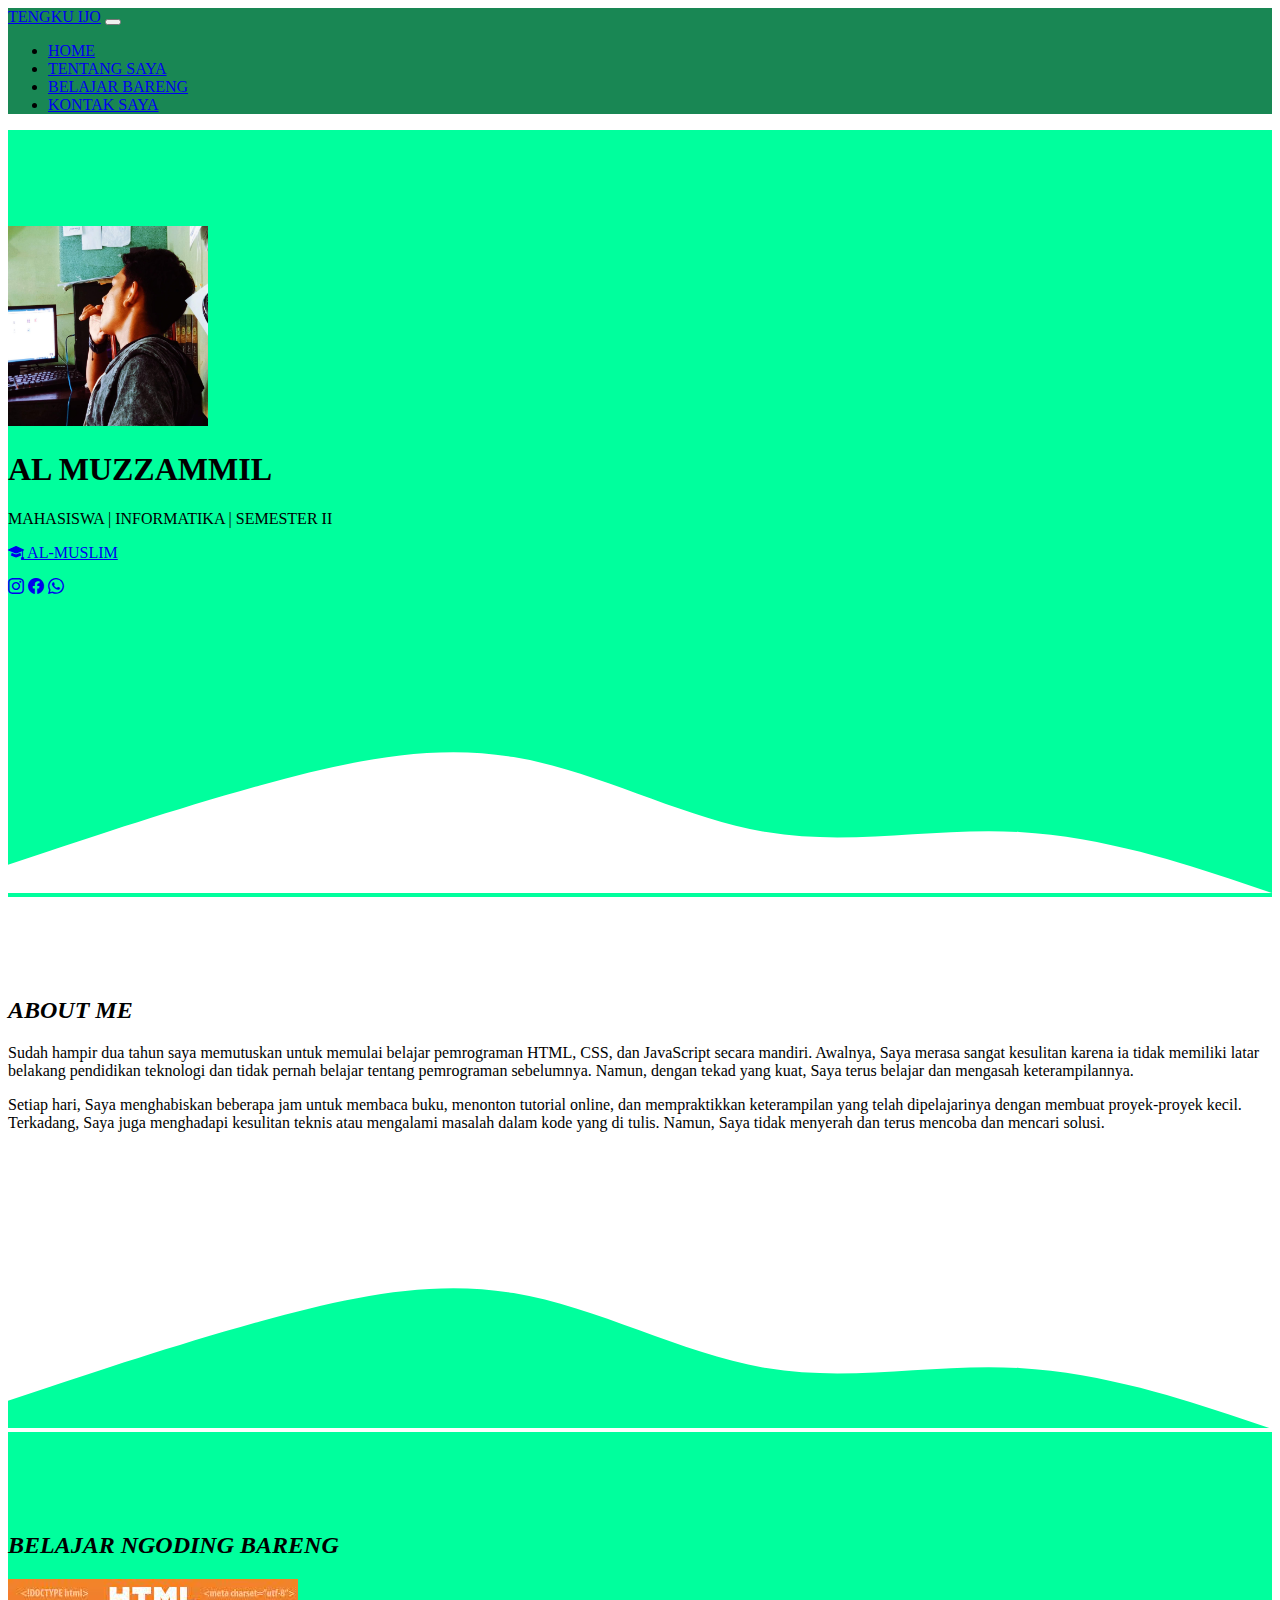
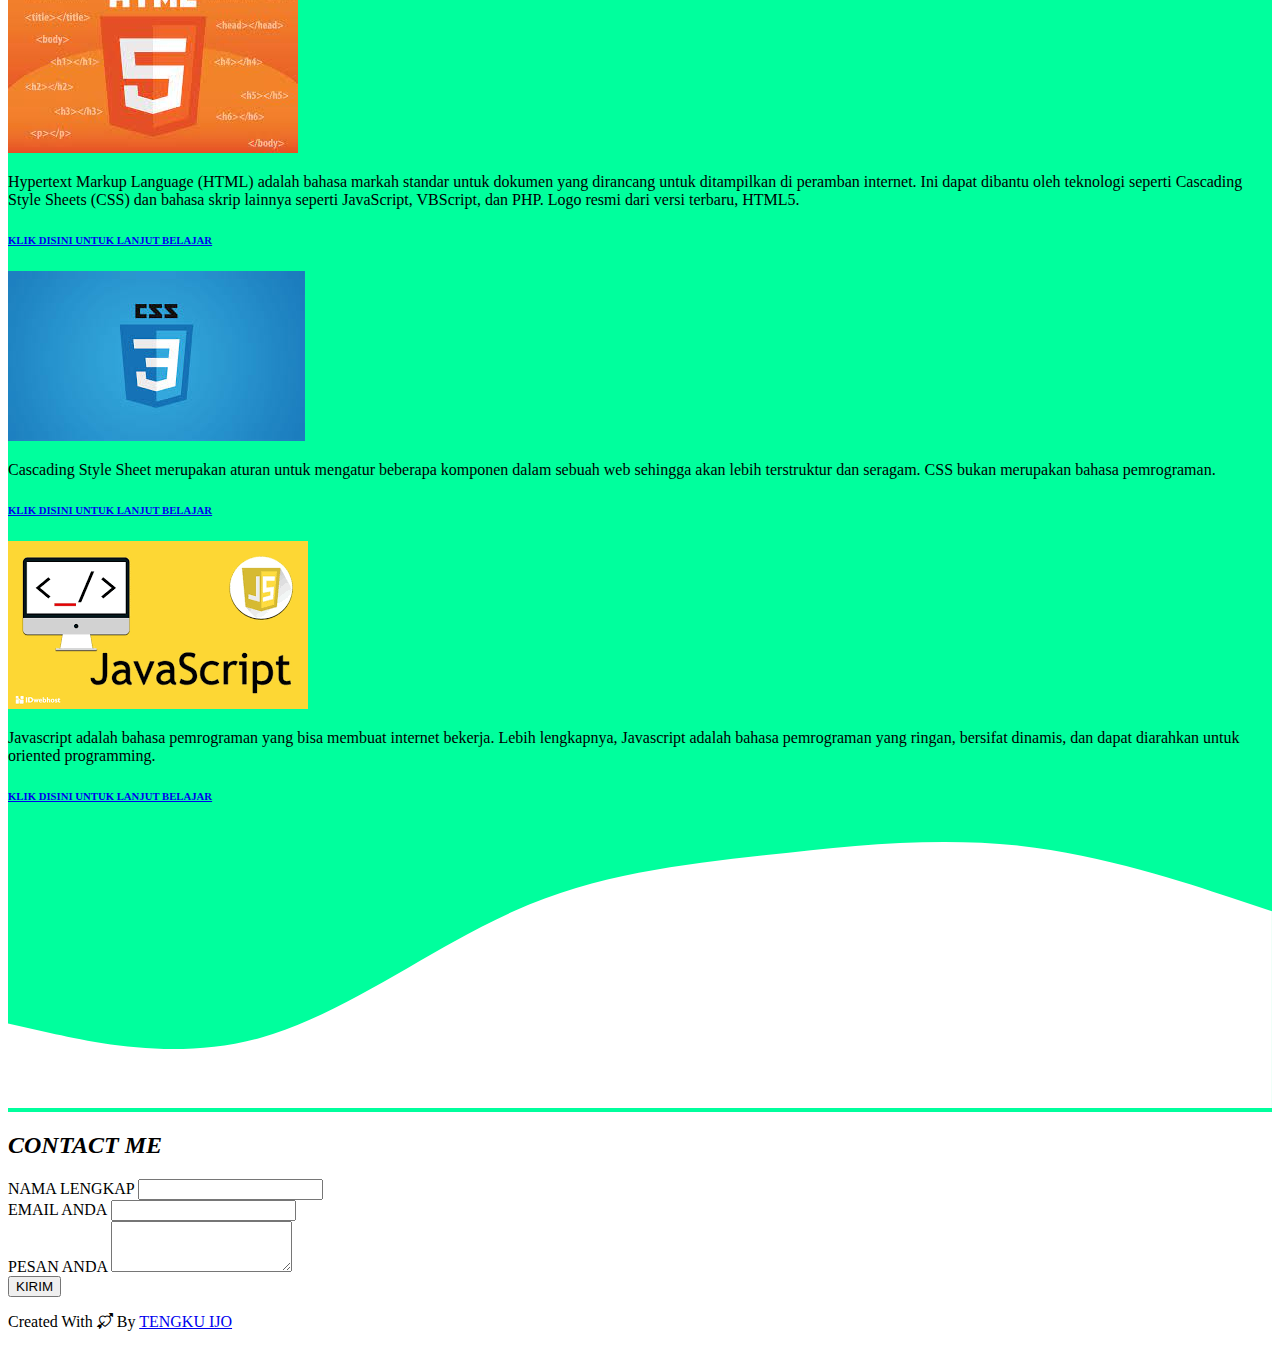
==== index.html @ af274d0b "ubah name file" ====
<!DOCTYPE html>
<html lang="en">
  <head>
    <!-- Required meta tags -->
    <meta charset="utf-8" />
    <meta name="viewport" content="width=device-width, initial-scale=1" />

    <!-- Bootstrap CSS -->
    <link
      href="https://cdn.jsdelivr.net/npm/bootstrap@5.1.3/dist/css/bootstrap.min.css"
      rel="stylesheet"
      integrity="sha384-1BmE4kWBq78iYhFldvKuhfTAU6auU8tT94WrHftjDbrCEXSU1oBoqyl2QvZ6jIW3"
      crossorigin="anonymous"
    />

    <!-- BOOSTRAP ICON -->
    <link rel="stylesheet" href="https://cdn.jsdelivr.net/npm/bootstrap-icons@1.10.3/font/bootstrap-icons.css">

    <!-- MY CSS -->
    <link rel="stylesheet" href="style.css" />

    <title>PORTOFOLIO | ALMUZZAMMIL</title>
  </head>

  <body id="home">

    <!-- NAVBAR STAR -->
    <nav
      class="navbar navbar-expand-lg navbar-dark shadow-sm fixed-top"
      style="background-color: #198754"
    >
      <div class="container">
        <a class="navbar-brand font-monospace fw-bold" href="#">TENGKU IJO</a>
        <button
          class="navbar-toggler"
          type="button"
          data-bs-toggle="collapse"
          data-bs-target="#navbarNav"
          aria-controls="navbarNav"
          aria-expanded="false"
          aria-label="Toggle navigation"
        >
          <span class="navbar-toggler-icon"></span>
        </button>
        <div class="collapse navbar-collapse" id="navbarNav">
          <ul class="navbar-nav ms-auto">
            <li class="nav-item">
              <a class="nav-link active fw-bold" aria-current="page" href="#home">HOME</a>
            </li>
            <li class="nav-item">
              <a class="nav-link active fw-bold" href="#about">TENTANG SAYA</a>
            </li>
            <li class="nav-item">
              <a class="nav-link active fw-bold" href="#project">BELAJAR BARENG</a>
            </li>
            <li class="nav-item">
              <a class="nav-link active fw-bold" href="#contact">KONTAK SAYA</a>
            </li>
          </ul>
        </div>
      </div>
    </nav>
    <!-- NAVBAR END -->

    <!-- JUMBOTRON -->
    <section class="jumbotron text-center">
      <img
        src="img/poto-2.jpg "
        alt="AL MUZZAMMIL"
        width="200"
        height="200"
        class="rounded-circle img-thumbnail"
      />
      <h1 class="display-3 fw-bold">AL MUZZAMMIL</h1>
      <p class="lead fw-bold">MAHASISWA | INFORMATIKA | SEMESTER II</p>
      <p class="lead fw-bold">
        <a class="nav-link text-white fw-bold" href="https://umuslim.ac.id/"><i class="bi bi-mortarboard-fill"></i> AL-MUSLIM</a>
      </p>
      <p class="lead fw-bold">
        <a class="nav-link" href="https://instagram.com/ini_labil?igshid=YmMyMTA2M2Y="><i class="bi bi-instagram text-white"></i></a>
        <a class="nav-link" href="https://instagram.com/ini_labil?igshid=YmMyMTA2M2Y="><i class="bi bi-facebook text-white"></i></a>
        <a class="nav-link" href="https://wa.me/qr/M4SU65MTHKSGK1"><i class="bi bi-whatsapp text-white"></i></a>
      </p>
      <svg xmlns="http://www.w3.org/2000/svg" viewBox="0 0 1440 320">
        <path
          fill="#ffffff"
          fill-opacity="1"
          d="M0,288L48,272C96,256,192,224,288,197.3C384,171,480,149,576,165.3C672,181,768,235,864,250.7C960,267,1056,245,1152,250.7C1248,256,1344,288,1392,304L1440,320L1440,320L1392,320C1344,320,1248,320,1152,320C1056,320,960,320,864,320C768,320,672,320,576,320C480,320,384,320,288,320C192,320,96,320,48,320L0,320Z"
        ></path>
      </svg>
    </section>
    <!-- JUMBOTRON -->

    <!-- ABOUT ME STAR -->
    <section id="about">
    <div class="aboutme">
      <div class="container">
        <div class="row text-center mb-4">
          <div class="col">
            <h2 class="textabout fw-bold">ABOUT ME</h2>
          </div>
        </div>
        <div class="row justify-content-around fst-italic fs-5 text-center">
          <div class="col-md-4">
            <p>
              Sudah hampir dua tahun saya memutuskan untuk memulai belajar pemrograman
              HTML, CSS, dan JavaScript secara mandiri. Awalnya, Saya merasa sangat kesulitan
              karena ia tidak memiliki latar belakang pendidikan teknologi dan tidak pernah
              belajar tentang pemrograman sebelumnya. Namun, dengan tekad yang kuat,
              Saya terus belajar dan mengasah keterampilannya.
            </p>
          </div>
          <div class="col-md-4">
            <p>
              Setiap hari, Saya menghabiskan beberapa jam untuk membaca buku, menonton tutorial online,
              dan mempraktikkan keterampilan yang telah dipelajarinya dengan membuat proyek-proyek kecil.
              Terkadang, Saya juga menghadapi kesulitan teknis atau mengalami masalah dalam kode yang di tulis.
              Namun, Saya tidak menyerah dan terus mencoba dan mencari solusi.
            </p>
          </div>
        </div>
      </div>
    </div>
      <svg xmlns="http://www.w3.org/2000/svg" viewBox="0 0 1440 320">
        <path
          fill="#00ff9d"
          fill-opacity="1"
          d="M0,288L48,272C96,256,192,224,288,197.3C384,171,480,149,576,165.3C672,181,768,235,864,250.7C960,267,1056,245,1152,250.7C1248,256,1344,288,1392,304L1440,320L1440,320L1392,320C1344,320,1248,320,1152,320C1056,320,960,320,864,320C768,320,672,320,576,320C480,320,384,320,288,320C192,320,96,320,48,320L0,320Z"
        ></path>
      </svg>
    </section>
    <!-- ABOUT ME END -->

    <!-- PROJECT STAR -->
    <section id="project">
    <div class="projectme">
      <div class="container">
        <div class="row text-center mb-4">
          <div class="col">
            <h2 class="textproject fw-bold">BELAJAR NGODING BARENG</h2>
          </div>
        </div>
        <!-- PROJECT 1 -->
        <div class="row justify-content-center">
          <div class="col-md-4 mb-4">
            <div class="card">
              <a class="nav-link" href="belajar/html/index.html">
                <img src="img/html.jpeg" class="card-img-top" alt="project 1" />
              </a> 
              <div class="card-body">
                <p class="card-text">
                  Hypertext Markup Language (HTML) adalah bahasa markah standar
                  untuk dokumen yang dirancang untuk ditampilkan di peramban internet.
                  Ini dapat dibantu oleh teknologi seperti Cascading Style Sheets (CSS)
                  dan bahasa skrip lainnya seperti JavaScript, VBScript, dan PHP.
                  Logo resmi dari versi terbaru, HTML5.
                </p>
                <p class="card-body">
                  <a class="nav-link" href="belajar/html/index.html"><h6>KLIK DISINI UNTUK LANJUT BELAJAR</h6></a>  
                </p>
              </div>
            </div>
          </div>
        <!-- PROJECT 2 -->
          <div class="col-md-4 mb-4">
            <div class="card">
              <a class="nav-link" href="belajar/css/index.html">
                <img src="img/css.jpeg" class="card-img-top" alt="project 2" />
              </a>
              <div class="card-body">
                <p class="card-text">
                  Cascading Style Sheet merupakan aturan untuk mengatur beberapa komponen
                  dalam sebuah web sehingga akan lebih terstruktur dan seragam. CSS bukan
                  merupakan bahasa pemrograman.
                </p>
                <p class="card-body">
                  <a class="nav-link" href="belajar/css/index.html"><h6>KLIK DISINI UNTUK LANJUT BELAJAR</h6></a>  
                </p>
              </div>
            </div>
          </div>
          <!-- PROJECT 3 -->
          <div class="col-md-4 mb-4">
            <div class="card">
              <a class="nav-link" href="belajar/javascript/index.html">
                <img src="img/javascript.png" class="card-img-top" alt="project 3" />
              </a>            
              <div class="card-body">
                <p class="card-text">
                  Javascript adalah bahasa pemrograman yang bisa membuat internet bekerja.
                  Lebih lengkapnya, Javascript adalah bahasa pemrograman yang ringan,
                  bersifat dinamis, dan dapat diarahkan untuk oriented programming.
                </p>
                <p class="card-body">
                  <a class="nav-link" href="belajar/javascript/index.html"><h6>KLIK DISINI UNTUK LANJUT BELAJAR</h6></a>  
                </p>
              </div>
            </div>
          </div>
        </div>
      </div>
    </div>
      <svg xmlns="http://www.w3.org/2000/svg" viewBox="0 0 1440 320">
        <path
          fill="#ffffff"
          fill-opacity="1"
          d="M0,224L48,234.7C96,245,192,267,288,240C384,213,480,139,576,96C672,53,768,43,864,32C960,21,1056,11,1152,21.3C1248,32,1344,64,1392,80L1440,96L1440,320L1392,320C1344,320,1248,320,1152,320C1056,320,960,320,864,320C768,320,672,320,576,320C480,320,384,320,288,320C192,320,96,320,48,320L0,320Z"
        ></path>
      </svg>
    </section>
    <!-- PROJECT END -->

    <!-- CONTACT STAR -->
    <section id="contact">
      <div class="container">
        <div class="row">
          <div class="col text-center mb-3">
            <h2 class="textcontact fw-bold">CONTACT ME</h2>
          </div>
        </div>
        <div class="row justify-content-center">
          <div class="col-md-6">
            <form>
              <div class="mb-3">
                <label for="name" class="form-label">NAMA LENGKAP</label>
                <input type="text" class="form-control" id="name" aria-describedby="name">
              </div>
              <div class="mb-3">
                <label for="email" class="form-label">EMAIL ANDA</label>
                <input type="email" class="form-control" id="email" aria-describedby="email">
              </div>
              <div class="mb-3">
                <label for="pesan" class="form-label">PESAN ANDA</label>
                <textarea class="form-control" id="pesan" rows="3"></textarea>
              </div>
              <button type="submit" class="btn btn-primary mb-5">KIRIM</button>
            </form>
        </div>
    </section>
    <!-- CONTACT END -->

    <!-- FOOTER STAR -->
    <footer class="bg-success text-white text-center p-2">
      <p class="justify-content-center">Created With <i class="bi bi-arrow-through-heart text-danger"></i> By <a href="https://instagram.com/ini_labil?igshid=YmMyMTA2M2Y=" class="
        text-white fw-bold">
        TENGKU IJO</a></p>
    </footer>
    <!-- FOOTER END -->

    <!-- Option 1: Bootstrap Bundle with Popper -->
    <script
      src="https://cdn.jsdelivr.net/npm/bootstrap@5.1.3/dist/js/bootstrap.bundle.min.js"
      integrity="sha384-ka7Sk0Gln4gmtz2MlQnikT1wXgYsOg+OMhuP+IlRH9sENBO0LRn5q+8nbTov4+1p"
      crossorigin="anonymous"
    ></script>
  </body>
</html>
---- style.css ----
.jumbotron {
  padding-top: 6rem;
  background-color: #00ff9d;
}

#project {
  background-color: #00ff9d;
}

.aboutme {
  padding-top: 5rem;
}

.projectme {
  padding-top: 5rem;
}

/* judul besar */
.textabout {
  font-style: oblique;
}

.textproject {
  font-style: oblique;
}

.textcontact {
  font-style: oblique;
}
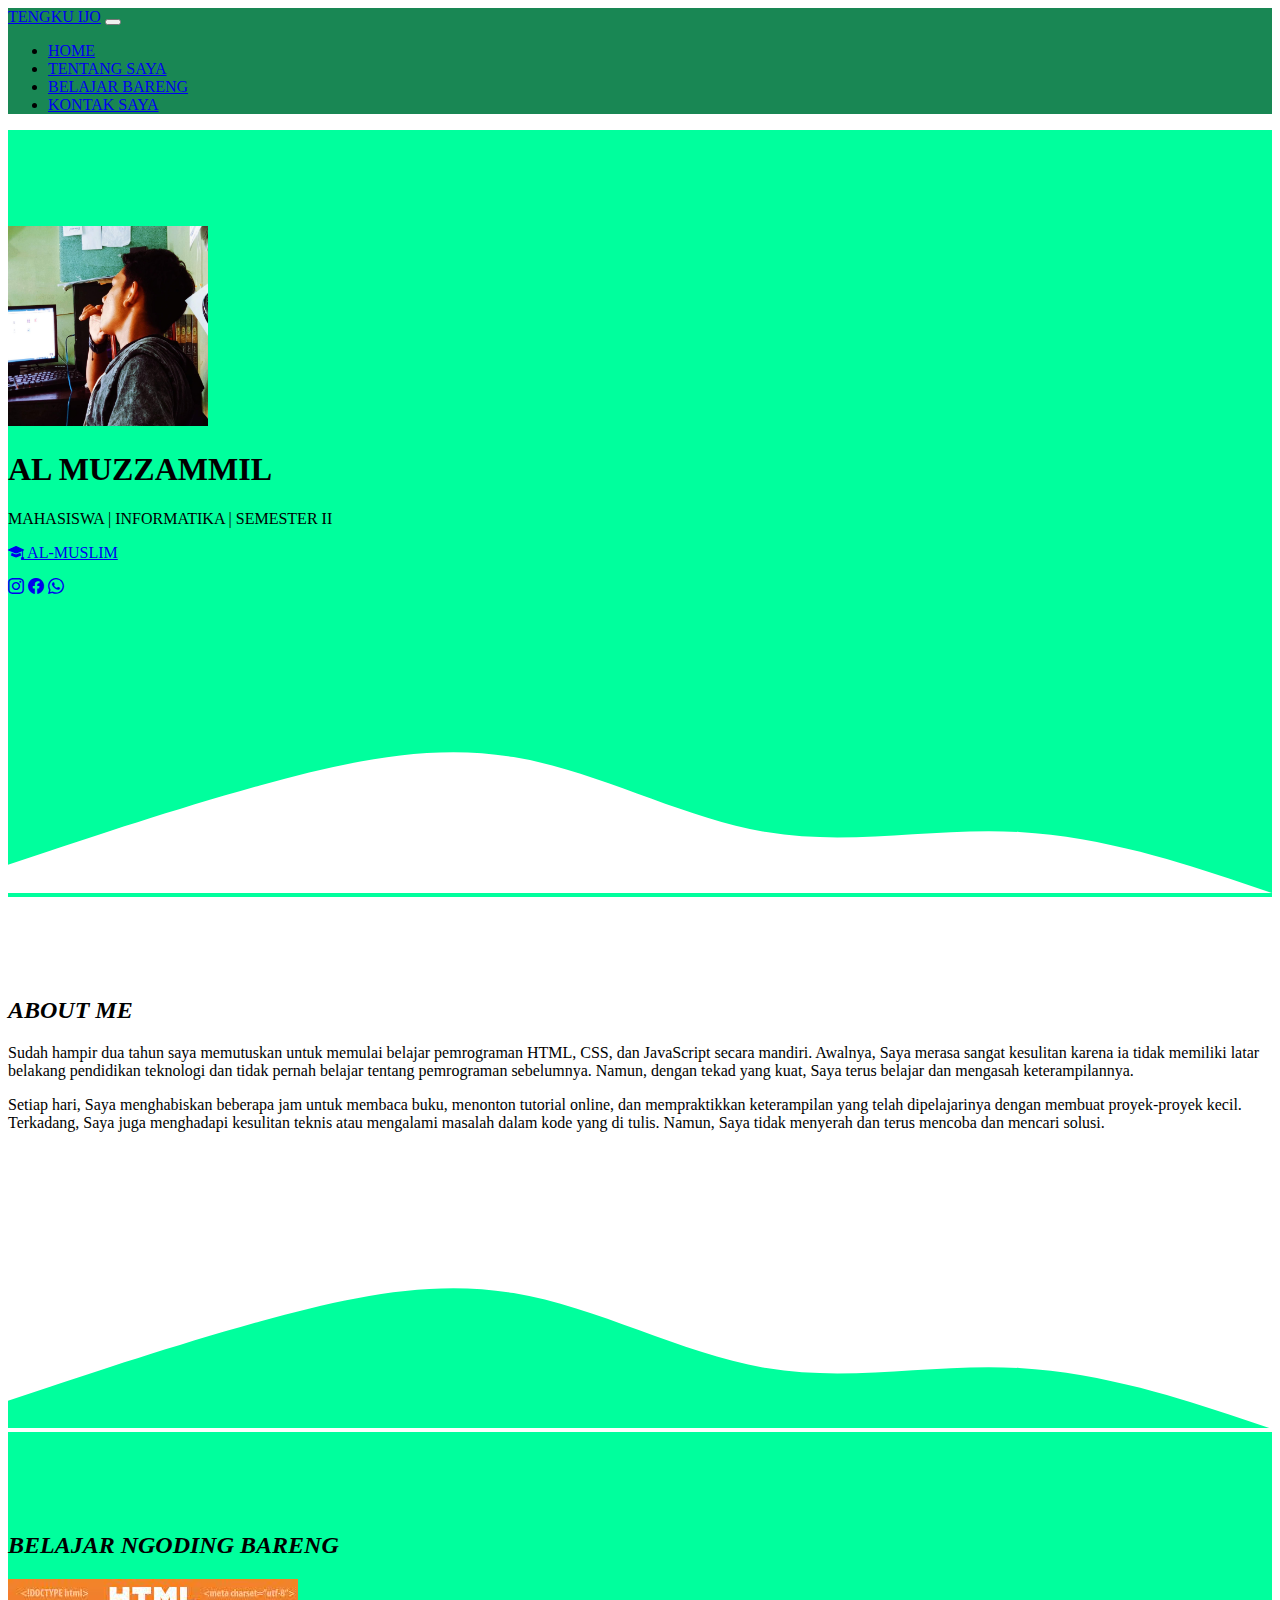
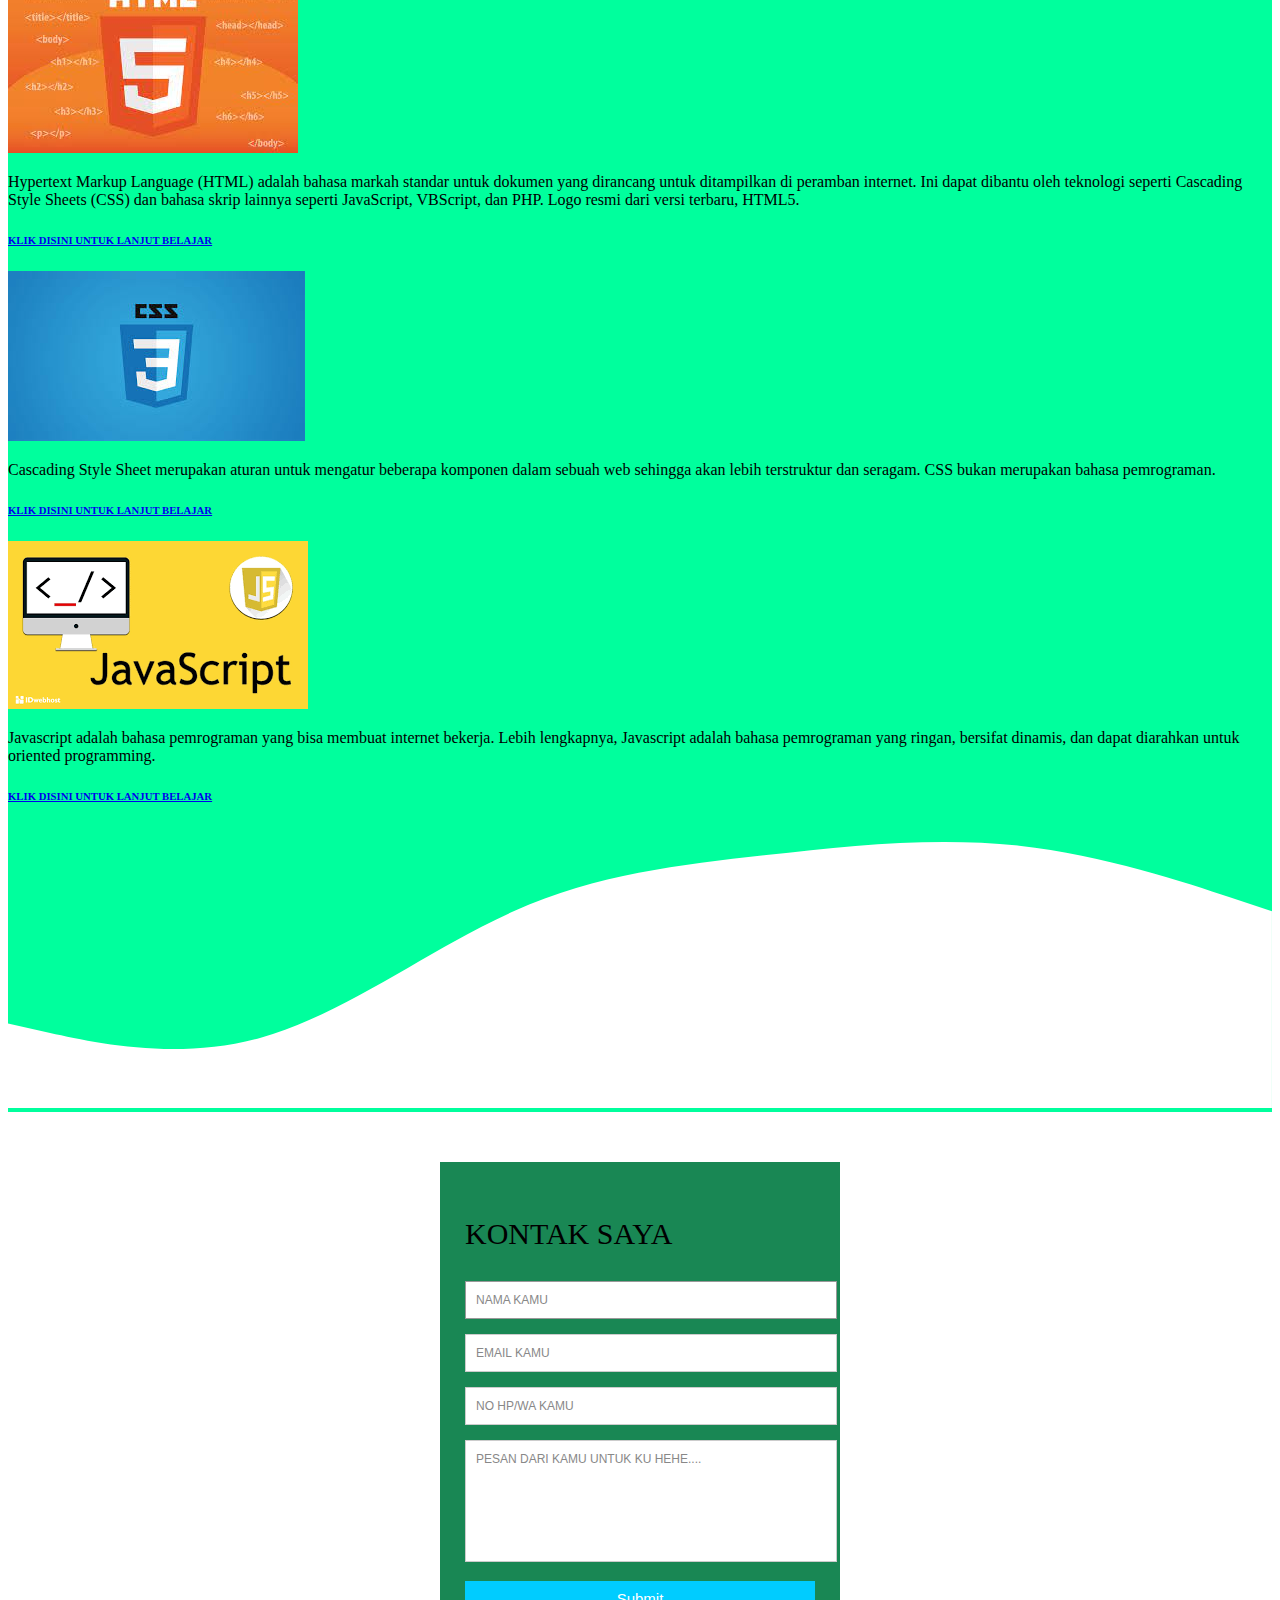
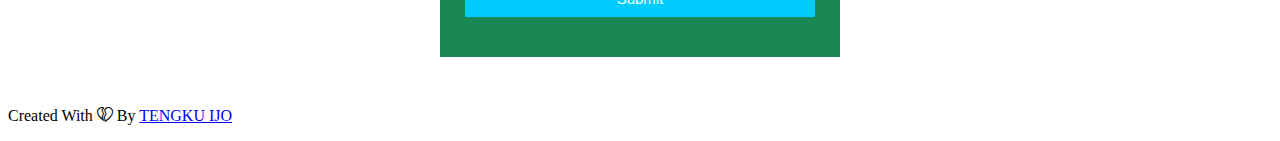
==== commit 4784e2ab: "update 8" ====
--- a/index.html
+++ b/index.html
@@ -14,7 +14,10 @@
     />
 
     <!-- BOOSTRAP ICON -->
-    <link rel="stylesheet" href="https://cdn.jsdelivr.net/npm/bootstrap-icons@1.10.3/font/bootstrap-icons.css">
+    <link
+      rel="stylesheet"
+      href="https://cdn.jsdelivr.net/npm/bootstrap-icons@1.10.3/font/bootstrap-icons.css"
+    />
 
     <!-- MY CSS -->
     <link rel="stylesheet" href="style.css" />
@@ -23,7 +26,6 @@
   </head>
 
   <body id="home">
-
     <!-- NAVBAR STAR -->
     <nav
       class="navbar navbar-expand-lg navbar-dark shadow-sm fixed-top"
@@ -45,13 +47,20 @@
         <div class="collapse navbar-collapse" id="navbarNav">
           <ul class="navbar-nav ms-auto">
             <li class="nav-item">
-              <a class="nav-link active fw-bold" aria-current="page" href="#home">HOME</a>
+              <a
+                class="nav-link active fw-bold"
+                aria-current="page"
+                href="#home"
+                >HOME</a
+              >
             </li>
             <li class="nav-item">
               <a class="nav-link active fw-bold" href="#about">TENTANG SAYA</a>
             </li>
             <li class="nav-item">
-              <a class="nav-link active fw-bold" href="#project">BELAJAR BARENG</a>
+              <a class="nav-link active fw-bold" href="#project"
+                >BELAJAR BARENG</a
+              >
             </li>
             <li class="nav-item">
               <a class="nav-link active fw-bold" href="#contact">KONTAK SAYA</a>
@@ -74,12 +83,24 @@
       <h1 class="display-3 fw-bold">AL MUZZAMMIL</h1>
       <p class="lead fw-bold">MAHASISWA | INFORMATIKA | SEMESTER II</p>
       <p class="lead fw-bold">
-        <a class="nav-link text-white fw-bold" href="https://umuslim.ac.id/"><i class="bi bi-mortarboard-fill"></i> AL-MUSLIM</a>
+        <a class="nav-link text-white fw-bold" href="https://umuslim.ac.id/"
+          ><i class="bi bi-mortarboard-fill"></i> AL-MUSLIM</a
+        >
       </p>
       <p class="lead fw-bold">
-        <a class="nav-link" href="https://instagram.com/ini_labil?igshid=YmMyMTA2M2Y="><i class="bi bi-instagram text-white"></i></a>
-        <a class="nav-link" href="https://instagram.com/ini_labil?igshid=YmMyMTA2M2Y="><i class="bi bi-facebook text-white"></i></a>
-        <a class="nav-link" href="https://wa.me/qr/M4SU65MTHKSGK1"><i class="bi bi-whatsapp text-white"></i></a>
+        <a
+          class="nav-link"
+          href="https://instagram.com/ini_labil?igshid=YmMyMTA2M2Y="
+          ><i class="bi bi-instagram text-white"></i
+        ></a>
+        <a
+          class="nav-link"
+          href="https://instagram.com/ini_labil?igshid=YmMyMTA2M2Y="
+          ><i class="bi bi-facebook text-white"></i
+        ></a>
+        <a class="nav-link" href="https://wa.me/qr/M4SU65MTHKSGK1"
+          ><i class="bi bi-whatsapp text-white"></i
+        ></a>
       </p>
       <svg xmlns="http://www.w3.org/2000/svg" viewBox="0 0 1440 320">
         <path
@@ -93,34 +114,37 @@
 
     <!-- ABOUT ME STAR -->
     <section id="about">
-    <div class="aboutme">
-      <div class="container">
-        <div class="row text-center mb-4">
-          <div class="col">
-            <h2 class="textabout fw-bold">ABOUT ME</h2>
+      <div class="aboutme">
+        <div class="container">
+          <div class="row text-center mb-4">
+            <div class="col">
+              <h2 class="textabout fw-bold">ABOUT ME</h2>
+            </div>
           </div>
-        </div>
-        <div class="row justify-content-around fst-italic fs-5 text-center">
-          <div class="col-md-4">
-            <p>
-              Sudah hampir dua tahun saya memutuskan untuk memulai belajar pemrograman
-              HTML, CSS, dan JavaScript secara mandiri. Awalnya, Saya merasa sangat kesulitan
-              karena ia tidak memiliki latar belakang pendidikan teknologi dan tidak pernah
-              belajar tentang pemrograman sebelumnya. Namun, dengan tekad yang kuat,
-              Saya terus belajar dan mengasah keterampilannya.
-            </p>
-          </div>
-          <div class="col-md-4">
-            <p>
-              Setiap hari, Saya menghabiskan beberapa jam untuk membaca buku, menonton tutorial online,
-              dan mempraktikkan keterampilan yang telah dipelajarinya dengan membuat proyek-proyek kecil.
-              Terkadang, Saya juga menghadapi kesulitan teknis atau mengalami masalah dalam kode yang di tulis.
-              Namun, Saya tidak menyerah dan terus mencoba dan mencari solusi.
-            </p>
+          <div class="row justify-content-around fst-italic fs-5 text-center">
+            <div class="col-md-4">
+              <p>
+                Sudah hampir dua tahun saya memutuskan untuk memulai belajar
+                pemrograman HTML, CSS, dan JavaScript secara mandiri. Awalnya,
+                Saya merasa sangat kesulitan karena ia tidak memiliki latar
+                belakang pendidikan teknologi dan tidak pernah belajar tentang
+                pemrograman sebelumnya. Namun, dengan tekad yang kuat, Saya
+                terus belajar dan mengasah keterampilannya.
+              </p>
+            </div>
+            <div class="col-md-4">
+              <p>
+                Setiap hari, Saya menghabiskan beberapa jam untuk membaca buku,
+                menonton tutorial online, dan mempraktikkan keterampilan yang
+                telah dipelajarinya dengan membuat proyek-proyek kecil.
+                Terkadang, Saya juga menghadapi kesulitan teknis atau mengalami
+                masalah dalam kode yang di tulis. Namun, Saya tidak menyerah dan
+                terus mencoba dan mencari solusi.
+              </p>
+            </div>
           </div>
         </div>
       </div>
-    </div>
       <svg xmlns="http://www.w3.org/2000/svg" viewBox="0 0 1440 320">
         <path
           fill="#00ff9d"
@@ -133,73 +157,94 @@
 
     <!-- PROJECT STAR -->
     <section id="project">
-    <div class="projectme">
-      <div class="container">
-        <div class="row text-center mb-4">
-          <div class="col">
-            <h2 class="textproject fw-bold">BELAJAR NGODING BARENG</h2>
+      <div class="projectme">
+        <div class="container">
+          <div class="row text-center mb-4">
+            <div class="col">
+              <h2 class="textproject fw-bold">BELAJAR NGODING BARENG</h2>
+            </div>
           </div>
-        </div>
-        <!-- PROJECT 1 -->
-        <div class="row justify-content-center">
-          <div class="col-md-4 mb-4">
-            <div class="card">
-              <a class="nav-link" href="belajar/html/index.html">
-                <img src="img/html.jpeg" class="card-img-top" alt="project 1" />
-              </a> 
-              <div class="card-body">
-                <p class="card-text">
-                  Hypertext Markup Language (HTML) adalah bahasa markah standar
-                  untuk dokumen yang dirancang untuk ditampilkan di peramban internet.
-                  Ini dapat dibantu oleh teknologi seperti Cascading Style Sheets (CSS)
-                  dan bahasa skrip lainnya seperti JavaScript, VBScript, dan PHP.
-                  Logo resmi dari versi terbaru, HTML5.
-                </p>
-                <p class="card-body">
-                  <a class="nav-link" href="belajar/html/index.html"><h6>KLIK DISINI UNTUK LANJUT BELAJAR</h6></a>  
-                </p>
+          <!-- PROJECT 1 -->
+          <div class="row justify-content-center">
+            <div class="col-md-4 mb-4">
+              <div class="card">
+                <a class="nav-link" href="html.html">
+                  <img
+                    src="img/html.jpeg"
+                    class="card-img-top"
+                    alt="project 1"
+                  />
+                </a>
+                <div class="card-body">
+                  <p class="card-text">
+                    Hypertext Markup Language (HTML) adalah bahasa markah
+                    standar untuk dokumen yang dirancang untuk ditampilkan di
+                    peramban internet. Ini dapat dibantu oleh teknologi seperti
+                    Cascading Style Sheets (CSS) dan bahasa skrip lainnya
+                    seperti JavaScript, VBScript, dan PHP. Logo resmi dari versi
+                    terbaru, HTML5.
+                  </p>
+                  <p class="card-body">
+                    <a class="nav-link" href="html.html"
+                      ><h6>KLIK DISINI UNTUK LANJUT BELAJAR</h6></a
+                    >
+                  </p>
+                </div>
               </div>
             </div>
-          </div>
-        <!-- PROJECT 2 -->
-          <div class="col-md-4 mb-4">
-            <div class="card">
-              <a class="nav-link" href="belajar/css/index.html">
-                <img src="img/css.jpeg" class="card-img-top" alt="project 2" />
-              </a>
-              <div class="card-body">
-                <p class="card-text">
-                  Cascading Style Sheet merupakan aturan untuk mengatur beberapa komponen
-                  dalam sebuah web sehingga akan lebih terstruktur dan seragam. CSS bukan
-                  merupakan bahasa pemrograman.
-                </p>
-                <p class="card-body">
-                  <a class="nav-link" href="belajar/css/index.html"><h6>KLIK DISINI UNTUK LANJUT BELAJAR</h6></a>  
-                </p>
+            <!-- PROJECT 2 -->
+            <div class="col-md-4 mb-4">
+              <div class="card">
+                <a class="nav-link" href="css.html">
+                  <img
+                    src="img/css.jpeg"
+                    class="card-img-top"
+                    alt="project 2"
+                  />
+                </a>
+                <div class="card-body">
+                  <p class="card-text">
+                    Cascading Style Sheet merupakan aturan untuk mengatur
+                    beberapa komponen dalam sebuah web sehingga akan lebih
+                    terstruktur dan seragam. CSS bukan merupakan bahasa
+                    pemrograman.
+                  </p>
+                  <p class="card-body">
+                    <a class="nav-link" href="css.html"
+                      ><h6>KLIK DISINI UNTUK LANJUT BELAJAR</h6></a
+                    >
+                  </p>
+                </div>
               </div>
             </div>
-          </div>
-          <!-- PROJECT 3 -->
-          <div class="col-md-4 mb-4">
-            <div class="card">
-              <a class="nav-link" href="belajar/javascript/index.html">
-                <img src="img/javascript.png" class="card-img-top" alt="project 3" />
-              </a>            
-              <div class="card-body">
-                <p class="card-text">
-                  Javascript adalah bahasa pemrograman yang bisa membuat internet bekerja.
-                  Lebih lengkapnya, Javascript adalah bahasa pemrograman yang ringan,
-                  bersifat dinamis, dan dapat diarahkan untuk oriented programming.
-                </p>
-                <p class="card-body">
-                  <a class="nav-link" href="belajar/javascript/index.html"><h6>KLIK DISINI UNTUK LANJUT BELAJAR</h6></a>  
-                </p>
+            <!-- PROJECT 3 -->
+            <div class="col-md-4 mb-4">
+              <div class="card">
+                <a class="nav-link" href="js.html">
+                  <img
+                    src="img/javascript.png"
+                    class="card-img-top"
+                    alt="project 3"
+                  />
+                </a>
+                <div class="card-body">
+                  <p class="card-text">
+                    Javascript adalah bahasa pemrograman yang bisa membuat
+                    internet bekerja. Lebih lengkapnya, Javascript adalah bahasa
+                    pemrograman yang ringan, bersifat dinamis, dan dapat
+                    diarahkan untuk oriented programming.
+                  </p>
+                  <p class="card-body">
+                    <a class="nav-link" href="js.html"
+                      ><h6>KLIK DISINI UNTUK LANJUT BELAJAR</h6></a
+                    >
+                  </p>
+                </div>
               </div>
             </div>
           </div>
         </div>
       </div>
-    </div>
       <svg xmlns="http://www.w3.org/2000/svg" viewBox="0 0 1440 320">
         <path
           fill="#ffffff"
@@ -210,40 +255,69 @@
     </section>
     <!-- PROJECT END -->
 
-    <!-- CONTACT STAR -->
-    <section id="contact">
-      <div class="container">
-        <div class="row">
-          <div class="col text-center mb-3">
-            <h2 class="textcontact fw-bold">CONTACT ME</h2>
-          </div>
-        </div>
-        <div class="row justify-content-center">
-          <div class="col-md-6">
-            <form>
-              <div class="mb-3">
-                <label for="name" class="form-label">NAMA LENGKAP</label>
-                <input type="text" class="form-control" id="name" aria-describedby="name">
-              </div>
-              <div class="mb-3">
-                <label for="email" class="form-label">EMAIL ANDA</label>
-                <input type="email" class="form-control" id="email" aria-describedby="email">
-              </div>
-              <div class="mb-3">
-                <label for="pesan" class="form-label">PESAN ANDA</label>
-                <textarea class="form-control" id="pesan" rows="3"></textarea>
-              </div>
-              <button type="submit" class="btn btn-primary mb-5">KIRIM</button>
-            </form>
-        </div>
+    <!-- CONTACT 2 STAR -->
+    <section>
+      <div class="container-2">
+        <form id="contact" action="" method="post">
+          <h3 class="text-center fw-bold">KONTAK SAYA</h3>
+          <fieldset>
+            <input
+              placeholder="NAMA KAMU"
+              type="text"
+              tabindex="1"
+              required
+              autofocus
+            />
+          </fieldset>
+          <fieldset>
+            <input
+              placeholder="EMAIL KAMU"
+              type="email"
+              tabindex="2"
+              required
+            />
+          </fieldset>
+          <fieldset>
+            <input
+              placeholder="NO HP/WA KAMU"
+              type="tel"
+              tabindex="3"
+              required
+            />
+          </fieldset>
+          <fieldset>
+            <textarea
+              placeholder="PESAN DARI KAMU UNTUK KU HEHE...."
+              tabindex="5"
+              required
+            ></textarea>
+          </fieldset>
+          <fieldset>
+            <button
+              name="submit"
+              type="submit"
+              id="contact-submit"
+              data-submit="...Sending"
+            >
+              Submit
+            </button>
+          </fieldset>
+        </form>
+      </div>
     </section>
-    <!-- CONTACT END -->
+    <!-- CONTACT 2 END -->
 
     <!-- FOOTER STAR -->
     <footer class="bg-success text-white text-center p-2">
-      <p class="justify-content-center">Created With <i class="bi bi-arrow-through-heart text-danger"></i> By <a href="https://instagram.com/ini_labil?igshid=YmMyMTA2M2Y=" class="
-        text-white fw-bold">
-        TENGKU IJO</a></p>
+      <p class="justify-content-center">
+        Created With <i class="bi bi-heartbreak text-danger"></i> By
+        <a
+          href="https://instagram.com/ini_labil?igshid=YmMyMTA2M2Y="
+          class="text-white fw-bold"
+        >
+          TENGKU IJO</a
+        >
+      </p>
     </footer>
     <!-- FOOTER END -->
 
--- a/style.css
+++ b/style.css
@@ -27,3 +27,126 @@
 .textcontact {
   font-style: oblique;
 }
+
+/* KONTAK SAYA */
+
+@import url(https://fonts.googleapis.com/css?family=Open+Sans:400italic,400,300,600);
+
+.container-2 {
+  max-width: 400px;
+  width: 100%;
+  margin: 0 auto;
+  position: relative;
+}
+
+#contact input[type="text"],
+#contact input[type="email"],
+#contact input[type="tel"],
+#contact input[type="url"],
+#contact textarea,
+#contact button[type="submit"] {
+  font: 400 12px/16px "Open Sans", Helvetica, Arial, sans-serif;
+}
+
+#contact {
+  background: #198754;
+  padding: 25px;
+  margin: 50px 0;
+}
+
+#contact h3 {
+  color: rgb(0, 0, 0);
+  display: block;
+  font-size: 30px;
+  font-weight: 400;
+}
+
+#contact h3 {
+  color: rgb(0, 0, 0);
+  display: block;
+  font-size: 30px;
+  font-weight: 400;
+}
+
+#contact h4 {
+  margin: 5px 0 15px;
+  display: block;
+  font-size: 13px;
+}
+
+fieldset {
+  border: medium none !important;
+  margin: 0 0 10px;
+  min-width: 100%;
+  padding: 0;
+  width: 100%;
+}
+
+#contact input[type="text"],
+#contact input[type="email"],
+#contact input[type="tel"],
+#contact input[type="url"],
+#contact textarea {
+  width: 100%;
+  border: 1px solid #ccc;
+  background: #fff;
+  margin: 0 0 5px;
+  padding: 10px;
+}
+
+#contact input[type="text"]:hover,
+#contact input[type="email"]:hover,
+#contact input[type="tel"]:hover,
+#contact input[type="url"]:hover,
+#contact textarea:hover {
+  -webkit-transition: border-color 0.3s ease-in-out;
+  -moz-transition: border-color 0.3s ease-in-out;
+  transition: border-color 0.3s ease-in-out;
+  border: 1px solid #aaa;
+}
+
+#contact textarea {
+  height: 100px;
+  max-width: 100%;
+  resize: none;
+}
+
+#contact button[type="submit"] {
+  cursor: pointer;
+  width: 100%;
+  border: none;
+  background: #0cf;
+  color: #fff;
+  margin: 0 0 5px;
+  padding: 10px;
+  font-size: 15px;
+}
+
+#contact button[type="submit"]:hover {
+  background: #09c;
+  -webkit-transition: background 0.3s ease-in-out;
+  -moz-transition: background 0.3s ease-in-out;
+  transition: background-color 0.3s ease-in-out;
+}
+
+#contact button[type="submit"]:active {
+  box-shadow: inset 0 1px 3px rgba(0, 0, 0, 0.5);
+}
+
+#contact input:focus,
+#contact textarea:focus {
+  outline: 0;
+  border: 1px solid #999;
+}
+::-webkit-input-placeholder {
+  color: #888;
+}
+:-moz-placeholder {
+  color: #888;
+}
+::-moz-placeholder {
+  color: #888;
+}
+:-ms-input-placeholder {
+  color: #888;
+}
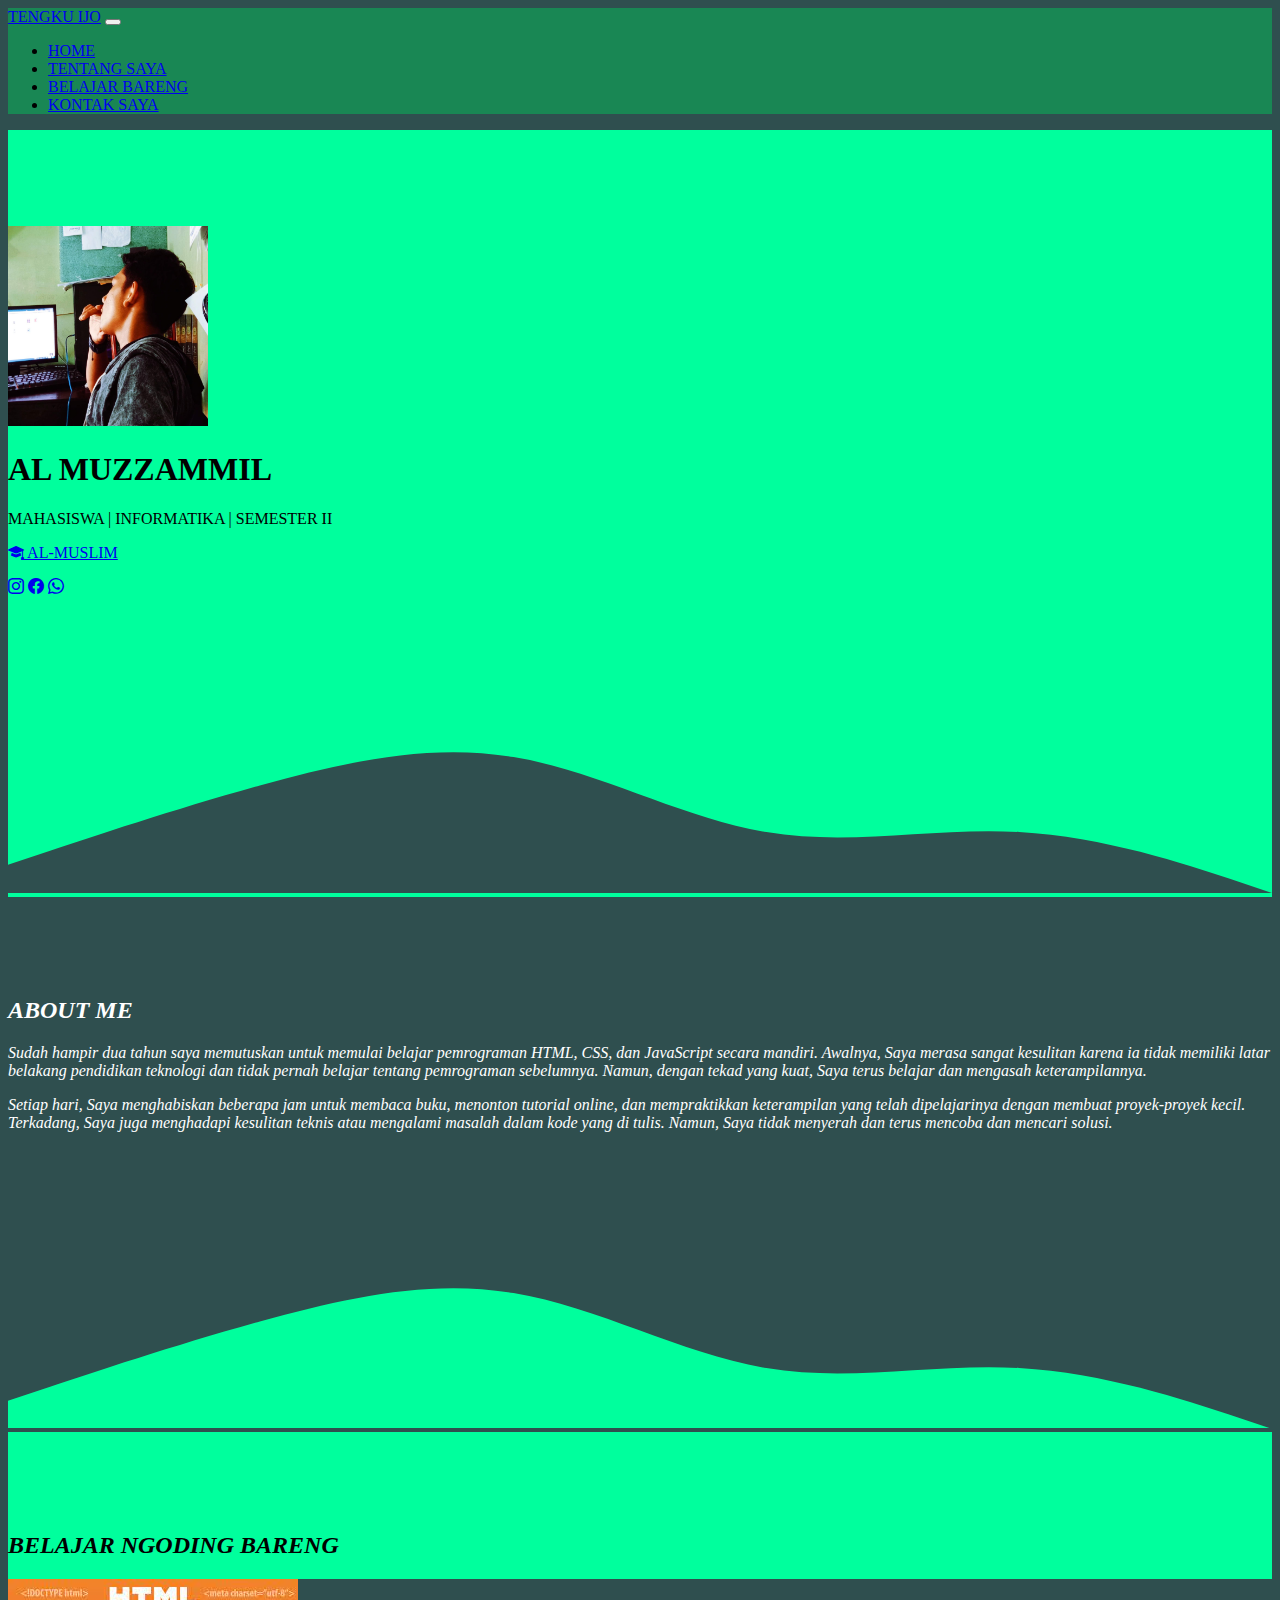
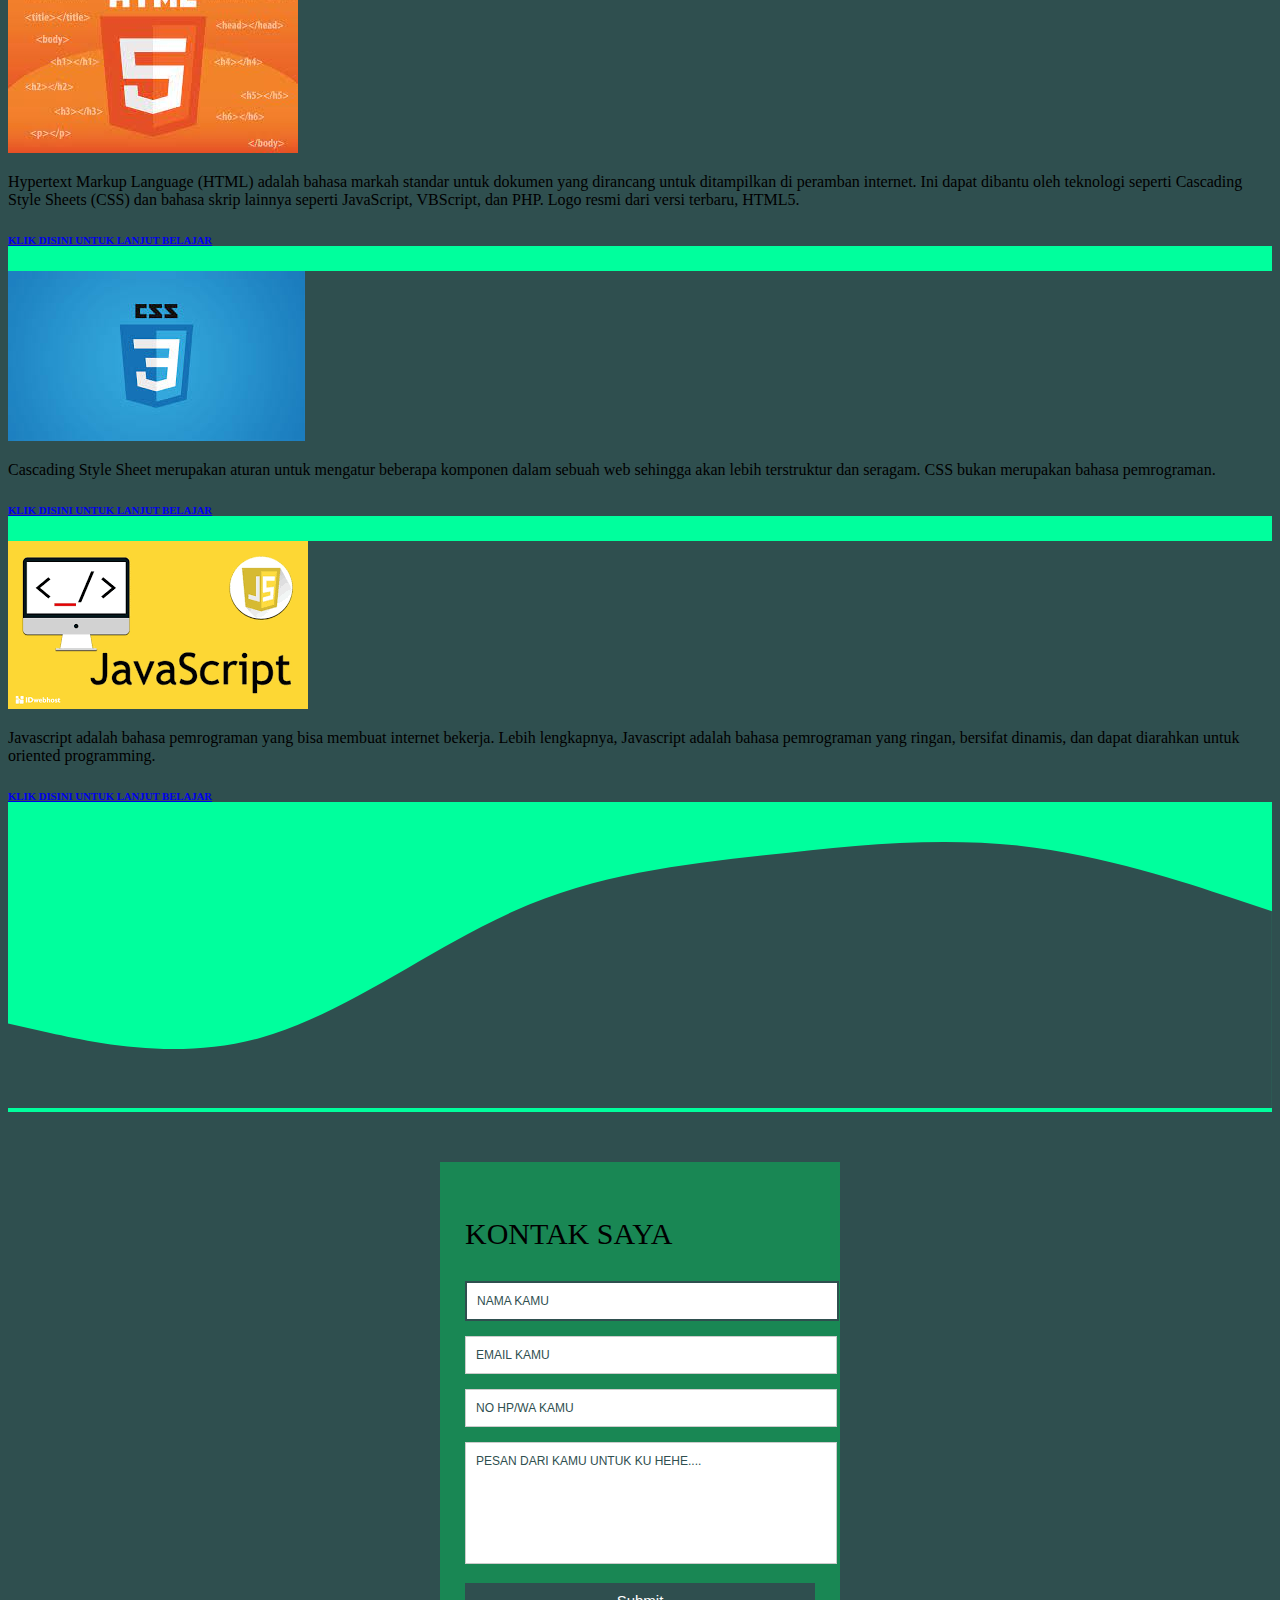
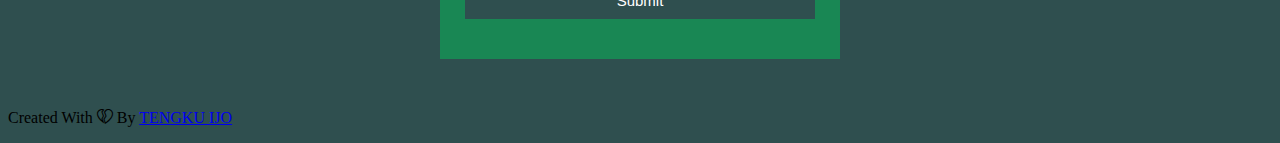
==== commit 9bfcedc4: "upadate 14" ====
--- a/index.html
+++ b/index.html
@@ -72,7 +72,7 @@
     <!-- NAVBAR END -->
 
     <!-- JUMBOTRON -->
-    <section class="jumbotron text-center">
+    <section class="jumbotron text-center" id="utama">
       <img
         src="img/poto-2.jpg "
         alt="AL MUZZAMMIL"
@@ -104,7 +104,7 @@
       </p>
       <svg xmlns="http://www.w3.org/2000/svg" viewBox="0 0 1440 320">
         <path
-          fill="#ffffff"
+          fill="#2f4f4f"
           fill-opacity="1"
           d="M0,288L48,272C96,256,192,224,288,197.3C384,171,480,149,576,165.3C672,181,768,235,864,250.7C960,267,1056,245,1152,250.7C1248,256,1344,288,1392,304L1440,320L1440,320L1392,320C1344,320,1248,320,1152,320C1056,320,960,320,864,320C768,320,672,320,576,320C480,320,384,320,288,320C192,320,96,320,48,320L0,320Z"
         ></path>
@@ -123,7 +123,7 @@
           </div>
           <div class="row justify-content-around fst-italic fs-5 text-center">
             <div class="col-md-4">
-              <p>
+              <p class="textabout">
                 Sudah hampir dua tahun saya memutuskan untuk memulai belajar
                 pemrograman HTML, CSS, dan JavaScript secara mandiri. Awalnya,
                 Saya merasa sangat kesulitan karena ia tidak memiliki latar
@@ -133,7 +133,7 @@
               </p>
             </div>
             <div class="col-md-4">
-              <p>
+              <p class="textabout">
                 Setiap hari, Saya menghabiskan beberapa jam untuk membaca buku,
                 menonton tutorial online, dan mempraktikkan keterampilan yang
                 telah dipelajarinya dengan membuat proyek-proyek kecil.
@@ -145,13 +145,15 @@
           </div>
         </div>
       </div>
-      <svg xmlns="http://www.w3.org/2000/svg" viewBox="0 0 1440 320">
-        <path
-          fill="#00ff9d"
-          fill-opacity="1"
-          d="M0,288L48,272C96,256,192,224,288,197.3C384,171,480,149,576,165.3C672,181,768,235,864,250.7C960,267,1056,245,1152,250.7C1248,256,1344,288,1392,304L1440,320L1440,320L1392,320C1344,320,1248,320,1152,320C1056,320,960,320,864,320C768,320,672,320,576,320C480,320,384,320,288,320C192,320,96,320,48,320L0,320Z"
-        ></path>
-      </svg>
+      <div class="about22">
+        <svg xmlns="http://www.w3.org/2000/svg" viewBox="0 0 1440 320">
+          <path
+            fill="#00ff9d"
+            fill-opacity="1"
+            d="M0,288L48,272C96,256,192,224,288,197.3C384,171,480,149,576,165.3C672,181,768,235,864,250.7C960,267,1056,245,1152,250.7C1248,256,1344,288,1392,304L1440,320L1440,320L1392,320C1344,320,1248,320,1152,320C1056,320,960,320,864,320C768,320,672,320,576,320C480,320,384,320,288,320C192,320,96,320,48,320L0,320Z"
+          ></path>
+        </svg>
+      </div>
     </section>
     <!-- ABOUT ME END -->
 
@@ -167,7 +169,7 @@
           <!-- PROJECT 1 -->
           <div class="row justify-content-center">
             <div class="col-md-4 mb-4">
-              <div class="card">
+              <div class="card" style="background-color: darkslategray">
                 <a class="nav-link" href="html.html">
                   <img
                     src="img/html.jpeg"
@@ -175,8 +177,8 @@
                     alt="project 1"
                   />
                 </a>
-                <div class="card-body">
-                  <p class="card-text">
+                <div class="card-body" style="background-color: darkslategray">
+                  <p class="card-text text-white">
                     Hypertext Markup Language (HTML) adalah bahasa markah
                     standar untuk dokumen yang dirancang untuk ditampilkan di
                     peramban internet. Ini dapat dibantu oleh teknologi seperti
@@ -185,7 +187,7 @@
                     terbaru, HTML5.
                   </p>
                   <p class="card-body">
-                    <a class="nav-link" href="html.html"
+                    <a class="nav-link text-white" href="html.html"
                       ><h6>KLIK DISINI UNTUK LANJUT BELAJAR</h6></a
                     >
                   </p>
@@ -194,7 +196,7 @@
             </div>
             <!-- PROJECT 2 -->
             <div class="col-md-4 mb-4">
-              <div class="card">
+              <div class="card" style="background-color: darkslategray">
                 <a class="nav-link" href="css.html">
                   <img
                     src="img/css.jpeg"
@@ -203,14 +205,14 @@
                   />
                 </a>
                 <div class="card-body">
-                  <p class="card-text">
+                  <p class="card-text text-white">
                     Cascading Style Sheet merupakan aturan untuk mengatur
                     beberapa komponen dalam sebuah web sehingga akan lebih
                     terstruktur dan seragam. CSS bukan merupakan bahasa
                     pemrograman.
                   </p>
                   <p class="card-body">
-                    <a class="nav-link" href="css.html"
+                    <a class="nav-link text-white" href="css.html"
                       ><h6>KLIK DISINI UNTUK LANJUT BELAJAR</h6></a
                     >
                   </p>
@@ -219,7 +221,7 @@
             </div>
             <!-- PROJECT 3 -->
             <div class="col-md-4 mb-4">
-              <div class="card">
+              <div class="card" style="background-color: darkslategray">
                 <a class="nav-link" href="js.html">
                   <img
                     src="img/javascript.png"
@@ -228,14 +230,14 @@
                   />
                 </a>
                 <div class="card-body">
-                  <p class="card-text">
+                  <p class="card-text text-white">
                     Javascript adalah bahasa pemrograman yang bisa membuat
                     internet bekerja. Lebih lengkapnya, Javascript adalah bahasa
                     pemrograman yang ringan, bersifat dinamis, dan dapat
                     diarahkan untuk oriented programming.
                   </p>
                   <p class="card-body">
-                    <a class="nav-link" href="js.html"
+                    <a class="nav-link text-white" href="js.html"
                       ><h6>KLIK DISINI UNTUK LANJUT BELAJAR</h6></a
                     >
                   </p>
@@ -247,7 +249,7 @@
       </div>
       <svg xmlns="http://www.w3.org/2000/svg" viewBox="0 0 1440 320">
         <path
-          fill="#ffffff"
+          fill="#2f4f4f"
           fill-opacity="1"
           d="M0,224L48,234.7C96,245,192,267,288,240C384,213,480,139,576,96C672,53,768,43,864,32C960,21,1056,11,1152,21.3C1248,32,1344,64,1392,80L1440,96L1440,320L1392,320C1344,320,1248,320,1152,320C1056,320,960,320,864,320C768,320,672,320,576,320C480,320,384,320,288,320C192,320,96,320,48,320L0,320Z"
         ></path>
@@ -256,7 +258,7 @@
     <!-- PROJECT END -->
 
     <!-- CONTACT 2 STAR -->
-    <section>
+    <section class="contactbg">
       <div class="container-2">
         <form id="contact" action="" method="post">
           <h3 class="text-center fw-bold">KONTAK SAYA</h3>
--- a/style.css
+++ b/style.css
@@ -1,3 +1,7 @@
+body {
+  background-color: #2f4f4f;
+}
+
 .jumbotron {
   padding-top: 6rem;
   background-color: #00ff9d;
@@ -9,6 +13,11 @@
 
 .aboutme {
   padding-top: 5rem;
+  background-color: #2f4f4f;
+}
+
+.about22 {
+  background-color: #2f4f4f;
 }
 
 .projectme {
@@ -17,6 +26,7 @@
 
 /* judul besar */
 .textabout {
+  color: #fff;
   font-style: oblique;
 }
 
@@ -33,10 +43,15 @@
 @import url(https://fonts.googleapis.com/css?family=Open+Sans:400italic,400,300,600);
 
 .container-2 {
+  background-color: #2f4f4f;
   max-width: 400px;
   width: 100%;
   margin: 0 auto;
   position: relative;
+}
+
+.contactbg {
+  background-color: #2f4f4f;
 }
 
 #contact input[type="text"],
@@ -102,7 +117,7 @@
   -webkit-transition: border-color 0.3s ease-in-out;
   -moz-transition: border-color 0.3s ease-in-out;
   transition: border-color 0.3s ease-in-out;
-  border: 1px solid #aaa;
+  border: 1px solid #2f4f4f;
 }
 
 #contact textarea {
@@ -115,8 +130,8 @@
   cursor: pointer;
   width: 100%;
   border: none;
-  background: #0cf;
-  color: #fff;
+  background: #2f4f4f;
+  color: #ffffff;
   margin: 0 0 5px;
   padding: 10px;
   font-size: 15px;
@@ -136,17 +151,17 @@
 #contact input:focus,
 #contact textarea:focus {
   outline: 0;
-  border: 1px solid #999;
+  border: 2px solid #2f4f4f;
 }
 ::-webkit-input-placeholder {
-  color: #888;
+  color: #2f4f4f;
 }
 :-moz-placeholder {
-  color: #888;
+  color: #2f4f4f;
 }
 ::-moz-placeholder {
-  color: #888;
+  color: #2f4f4f;
 }
 :-ms-input-placeholder {
-  color: #888;
+  color: #2f4f4f;
 }
